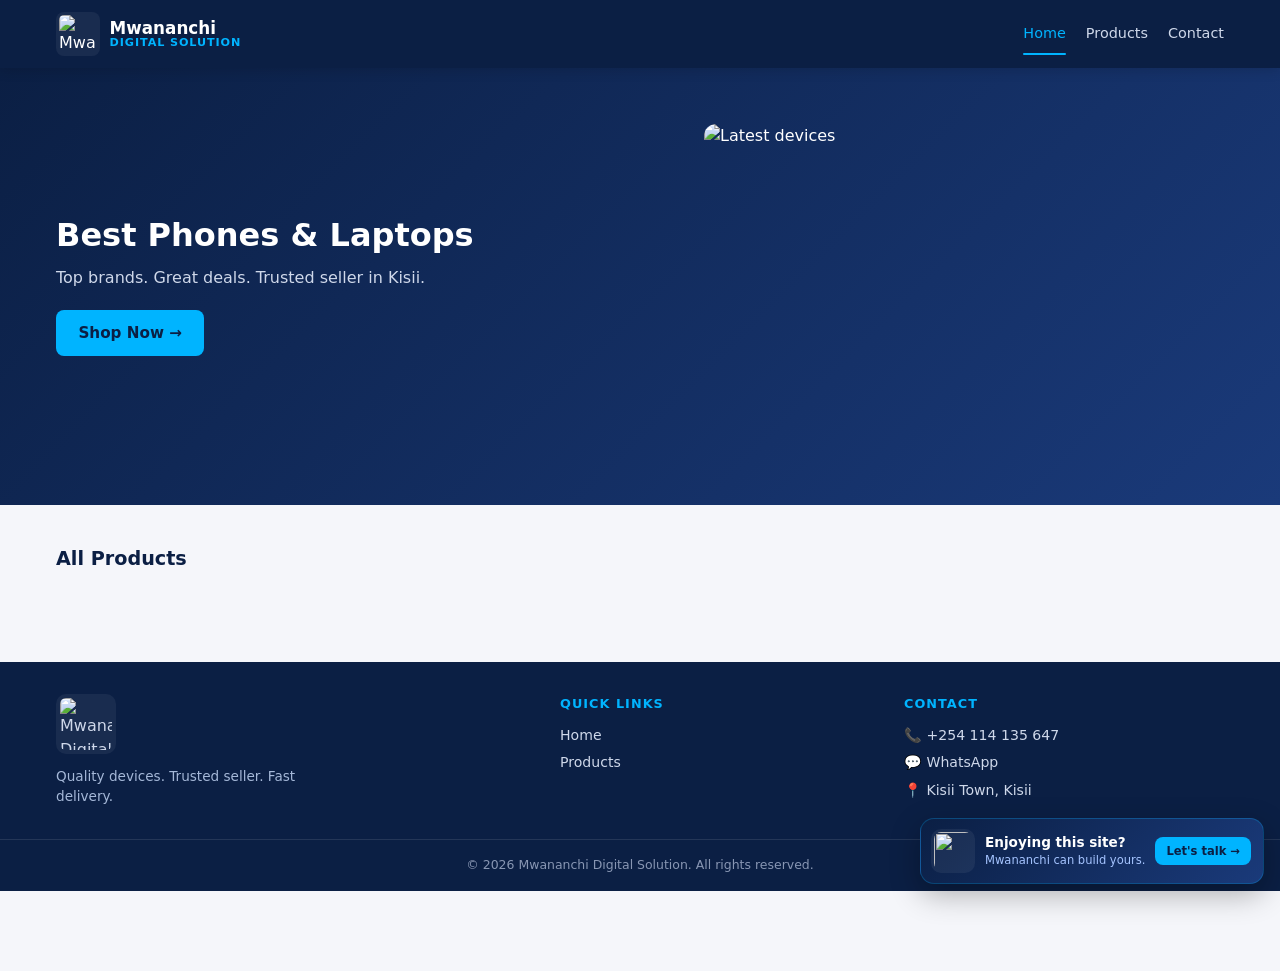
==== index.html @ bf208f30 "Initial commit: Complete project setup" ====
<!DOCTYPE html>
<html lang="en">
<head>
  <meta charset="UTF-8" />
  <meta name="viewport" content="width=device-width, initial-scale=1.0" />
  <title>Mwananchi Digital Solution — Phones & Laptops</title>
  <link rel="stylesheet" href="style.css" />
</head>
<body>

  <!-- ===== SITE HEADER ===== -->
  <header class="site-header">
    <div class="header-inner">
      <a href="index.html" class="brand">
        <img src="images/Mwananchi logo.png" alt="Mwananchi Digital Solution" class="brand-logo" />
        <div class="brand-text">
          <span class="brand-name">Mwananchi</span>
          <span class="brand-sub">Digital Solution</span>
        </div>
      </a>
      <nav class="site-nav">
        <a href="index.html" class="active">Home</a>
        <a href="index.html#products">Products</a>
        <a href="index.html#contact">Contact</a>
      </nav>
    </div>
  </header>

  <!-- ===== HERO BANNER ===== -->
  <section class="hero">
    <div class="hero-inner">
      <div class="hero-text">
        <h1>Best Phones &amp; Laptops</h1>
        <p>Top brands. Great deals. Trusted seller in Kisii.</p>
        <a href="#products" class="hero-btn">Shop Now →</a>
      </div>
      <div class="hero-image">
        <img src="https://images.unsplash.com/photo-1517336714731-489689fd1ca8?w=800&q=80" alt="Latest devices" />
      </div>
    </div>
  </section>

  <!-- ===== PRODUCT GRID ===== -->
  <main id="products">
    <h2 class="section-title">All Products</h2>
    <div id="product-grid"></div>
  </main>

  <!-- ===== FOOTER ===== -->
  <footer id="contact" class="site-footer">
    <div class="footer-inner">
      <div class="footer-brand">
        <img src="images/mwananchi logo.png" alt="Mwananchi Digital Solution" class="footer-logo" />
        <p>Quality devices. Trusted seller. Fast delivery.</p>
      </div>
      <div class="footer-col">
        <h4>Quick Links</h4>
        <a href="index.html">Home</a>
        <a href="index.html#products">Products</a>
      </div>
      <div class="footer-col">
        <h4>Contact</h4>
        <a href="tel:+254114135647">📞 +254 114 135 647</a>
        <a href="https://wa.me/254757287455" target="_blank" rel="noopener">💬 WhatsApp</a>
        <p>📍 Kisii Town, Kisii</p>
      </div>
    </div>
    <div class="footer-bottom">
      <p>© 2026 Mwananchi Digital Solution. All rights reserved.</p>
    </div>
  </footer>

  <!-- ===== MWANANCHI BADGE (bottom-right, floating) ===== -->
  <a href="https://wa.me/254712345678?text=Hi%20Mwananchi%20Digital%20Solution%2C%20I%27d%20like%20a%20website%20for%20my%20business."
     target="_blank" rel="noopener"
     class="mds-badge"
     aria-label="Mwananchi Digital Solution">
    <img src="images/mwananchi-logo.png" alt="" class="mds-logo" />
    <div class="mds-text">
      <strong>Enjoying this site?</strong>
      <span>Mwananchi can build yours.</span>
    </div>
    <span class="mds-cta">Let's talk →</span>
  </a>

  <script type="module" src="js/main.js"></script>
</body>
</html>
---- style.css ----
/* ==========================================================
   RESET & BASE
   ========================================================== */
* {
  box-sizing: border-box;
  margin: 0;
  padding: 0;
}

html { scroll-behavior: smooth; }

body {
  font-family: system-ui, -apple-system, "Segoe UI", Roboto, sans-serif;
  color: #222;
  line-height: 1.5;
  background: #f5f6fa;
  padding-bottom: 80px; /* room for the floating badge */
}

a { color: inherit; text-decoration: none; }
img { display: block; max-width: 100%; }

/* ==========================================================
   SITE HEADER (navy)
   ========================================================== */
.site-header {
  background: #0b1f44;
  color: #fff;
  position: sticky;
  top: 0;
  z-index: 100;
  box-shadow: 0 2px 12px rgba(0, 0, 0, 0.15);
}

.header-inner {
  max-width: 1200px;
  margin: 0 auto;
  padding: 0.75rem 1rem;
  display: flex;
  align-items: center;
  justify-content: space-between;
  gap: 1rem;
}

.brand {
  display: flex;
  align-items: center;
  gap: 0.6rem;
  color: #fff;
}

.brand-logo {
  width: 44px;
  height: 44px;
  border-radius: 8px;
  object-fit: contain;
  background: rgba(255, 255, 255, 0.06);
  padding: 3px;
}

.brand-text { display: flex; flex-direction: column; line-height: 1.1; }
.brand-name { font-weight: 800; font-size: 1.05rem; color: #fff; }
.brand-sub {
  font-size: 0.7rem;
  color: #00b4ff;
  letter-spacing: 0.08em;
  text-transform: uppercase;
  font-weight: 600;
}

.site-nav {
  display: flex;
  gap: 1.25rem;
  font-size: 0.9rem;
}

.site-nav a {
  color: #cfd8ea;
  padding: 0.4rem 0;
  transition: color 0.15s ease;
  position: relative;
}

.site-nav a:hover,
.site-nav a.active { color: #00b4ff; }

.site-nav a.active::after {
  content: "";
  position: absolute;
  left: 0; right: 0; bottom: -4px;
  height: 2px;
  background: #00b4ff;
  border-radius: 2px;
}

/* ==========================================================
   HERO BANNER
   ========================================================== */
.hero {
  background: linear-gradient(135deg, #0b1f44 0%, #1a3a7a 100%);
  color: #fff;
  overflow: hidden;
}

.hero-inner {
  max-width: 1200px;
  margin: 0 auto;
  padding: 2.5rem 1rem;
  display: grid;
  grid-template-columns: 1fr;
  gap: 1.5rem;
  align-items: center;
}

@media (min-width: 768px) {
  .hero-inner {
    grid-template-columns: 1.2fr 1fr;
    padding: 3.5rem 1rem;
  }
}

.hero-text h1 {
  font-size: 2rem;
  line-height: 1.15;
  margin-bottom: 0.75rem;
  color: #fff;
}

.hero-text h1 span { color: #00b4ff; }

.hero-text p {
  color: #cfd8ea;
  font-size: 1rem;
  margin-bottom: 1.25rem;
  max-width: 44ch;
}

.hero-btn {
  display: inline-block;
  background: #00b4ff;
  color: #0b1f44;
  padding: 0.75rem 1.4rem;
  border-radius: 8px;
  font-weight: 700;
  font-size: 0.95rem;
  transition: background 0.15s ease;
}

.hero-btn:hover { background: #33c5ff; }

.hero-image img {
  width: 100%;
  border-radius: 12px;
  aspect-ratio: 16 / 10;
  object-fit: cover;
}

@media (max-width: 767px) {
  .hero-image { display: none; }
  .hero-text h1 { font-size: 1.6rem; }
}

/* ==========================================================
   MAIN + SECTION TITLES
   ========================================================== */
main {
  max-width: 1200px;
  margin: 0 auto;
  padding: 1.5rem 1rem;
}

.section-title {
  font-size: 1.2rem;
  color: #0b1f44;
  margin: 1rem 0 1rem;
  font-weight: 700;
}

/* ==========================================================
   PRODUCT GRID
   ========================================================== */
#product-grid {
  display: grid;
  grid-template-columns: repeat(auto-fill, minmax(220px, 1fr));
  gap: 1rem;
}

.card {
  background: #fff;
  border-radius: 12px;
  padding: 0.75rem;
  color: inherit;
  box-shadow: 0 1px 3px rgba(0, 0, 0, 0.08);
  transition: transform 0.15s ease, box-shadow 0.15s ease;
  display: flex;
  flex-direction: column;
}

.card:hover {
  transform: translateY(-3px);
  box-shadow: 0 6px 16px rgba(0, 0, 0, 0.12);
}

.card img {
  width: 100%;
  border-radius: 8px;
  aspect-ratio: 1 / 1;
  object-fit: cover;
  background: #eee;
}

.card h3 { font-size: 1rem; margin: 0.6rem 0 0.25rem; color: #0b1f44; }
.card .specs { font-size: 0.8rem; color: #666; flex-grow: 1; }
.card .price {
  font-weight: 700;
  color: #0a7f5a;
  margin-top: 0.5rem;
  font-size: 1.05rem;
}

/* ==========================================================
   PRODUCT DETAIL
   ========================================================== */
.detail {
  display: grid;
  grid-template-columns: 1fr;
  gap: 1.5rem;
  max-width: 900px;
  margin: 2rem auto;
  padding: 1.5rem;
  background: #fff;
  border-radius: 12px;
  box-shadow: 0 1px 3px rgba(0, 0, 0, 0.08);
}

@media (min-width: 700px) {
  .detail { grid-template-columns: 1fr 1fr; }
}

.detail img {
  width: 100%;
  border-radius: 12px;
  aspect-ratio: 1 / 1;
  object-fit: cover;
  background: #eee;
}

.info h1 { font-size: 1.6rem; margin-bottom: 0.5rem; color: #0b1f44; }
.info .specs { color: #666; font-size: 0.95rem; }
.info .desc { margin: 0.75rem 0; color: #444; }
.info .price { font-size: 1.5rem; font-weight: 700; color: #0a7f5a; margin: 1rem 0; }

/* ==========================================================
   BUTTONS
   ========================================================== */
.actions { display: flex; flex-direction: column; gap: 0.5rem; margin: 1rem 0; }

.btn {
  display: block;
  text-align: center;
  padding: 0.75rem 1rem;
  border-radius: 8px;
  border: 1px solid #ccc;
  background: #fff;
  color: #222;
  font-weight: 600;
  cursor: pointer;
  font-size: 1rem;
  transition: opacity 0.15s ease;
}

.btn:hover { opacity: 0.85; }
.btn.whatsapp { background: #25d366; color: #fff; border-color: #25d366; }
.btn.maps { background: #1a73e8; color: #fff; border-color: #1a73e8; }

/* ==========================================================
   SELLER BOX
   ========================================================== */
.seller {
  margin-top: 1.5rem;
  padding-top: 1rem;
  border-top: 1px solid #eee;
}

.seller h3 {
  font-size: 0.85rem;
  text-transform: uppercase;
  letter-spacing: 0.05em;
  color: #888;
  margin-bottom: 0.5rem;
}

.seller p { margin-bottom: 0.25rem; font-size: 0.95rem; }

/* ==========================================================
   NOT FOUND
   ========================================================== */
.not-found { text-align: center; padding: 3rem 1rem; color: #666; }

/* ==========================================================
   FOOTER
   ========================================================== */
.site-footer {
  background: #0b1f44;
  color: #cfd8ea;
  margin-top: 3rem;
}

.footer-inner {
  max-width: 1200px;
  margin: 0 auto;
  padding: 2rem 1rem;
  display: grid;
  grid-template-columns: 1fr;
  gap: 1.5rem;
}

@media (min-width: 640px) {
  .footer-inner { grid-template-columns: 1.5fr 1fr 1fr; }
}

.footer-logo {
  width: 60px;
  height: 60px;
  border-radius: 10px;
  object-fit: contain;
  background: rgba(255, 255, 255, 0.06);
  padding: 4px;
  margin-bottom: 0.75rem;
}

.footer-brand p { font-size: 0.85rem; color: #a5b8d8; max-width: 30ch; }

.footer-col h4 {
  font-size: 0.8rem;
  text-transform: uppercase;
  letter-spacing: 0.08em;
  color: #00b4ff;
  margin-bottom: 0.75rem;
}

.footer-col a,
.footer-col p {
  display: block;
  font-size: 0.88rem;
  color: #cfd8ea;
  margin-bottom: 0.4rem;
  transition: color 0.15s ease;
}

.footer-col a:hover { color: #00b4ff; }

.footer-bottom {
  border-top: 1px solid rgba(255, 255, 255, 0.1);
  text-align: center;
  padding: 1rem;
  font-size: 0.78rem;
  color: #8896b3;
}

/* ==========================================================
   MWANANCHI FLOATING BADGE
   ========================================================== */
.mds-badge {
  position: fixed;
  right: 16px;
  bottom: 16px;
  display: flex;
  align-items: center;
  gap: 10px;
  max-width: 360px;
  padding: 10px 12px 10px 10px;
  background: linear-gradient(135deg, #0b1f44 0%, #1a3a7a 100%);
  color: #fff;
  border-radius: 14px;
  box-shadow: 0 10px 30px rgba(0, 0, 0, 0.3);
  z-index: 9999;
  transition: transform 0.2s ease, box-shadow 0.2s ease;
  font-size: 0.85rem;
  line-height: 1.3;
  border: 1px solid rgba(0, 180, 255, 0.25);
}

.mds-badge:hover {
  transform: translateY(-2px);
  box-shadow: 0 16px 40px rgba(0, 0, 0, 0.4);
}

.mds-logo {
  width: 44px;
  height: 44px;
  border-radius: 10px;
  object-fit: contain;
  background: rgba(255, 255, 255, 0.06);
  flex-shrink: 0;
  padding: 3px;
}

.mds-text { display: flex; flex-direction: column; gap: 2px; min-width: 0; }
.mds-text strong { font-size: 0.85rem; color: #fff; }
.mds-text span { font-size: 0.72rem; color: #a5c4ff; }

.mds-cta {
  margin-left: auto;
  padding: 7px 11px;
  background: #00b4ff;
  color: #0b1f44;
  border-radius: 8px;
  font-weight: 700;
  font-size: 0.72rem;
  white-space: nowrap;
  flex-shrink: 0;
  transition: background 0.15s ease;
}

.mds-badge:hover .mds-cta { background: #33c5ff; }

@media (max-width: 480px) {
  .mds-badge {
    padding: 8px;
    gap: 0;
    max-width: none;
    border-radius: 50%;
  }
  .mds-text, .mds-cta { display: none; }
  .mds-logo { width: 48px; height: 48px; border-radius: 50%; background: transparent; padding: 0; }
}

/* ==========================================================
   MOBILE NAV TWEAKS
   ========================================================== */
@media (max-width: 560px) {
  .site-nav { gap: 0.75rem; font-size: 0.82rem; }
  .brand-name { font-size: 0.95rem; }
  .brand-sub { font-size: 0.62rem; }
  .header-inner { padding: 0.6rem 0.75rem; }
}
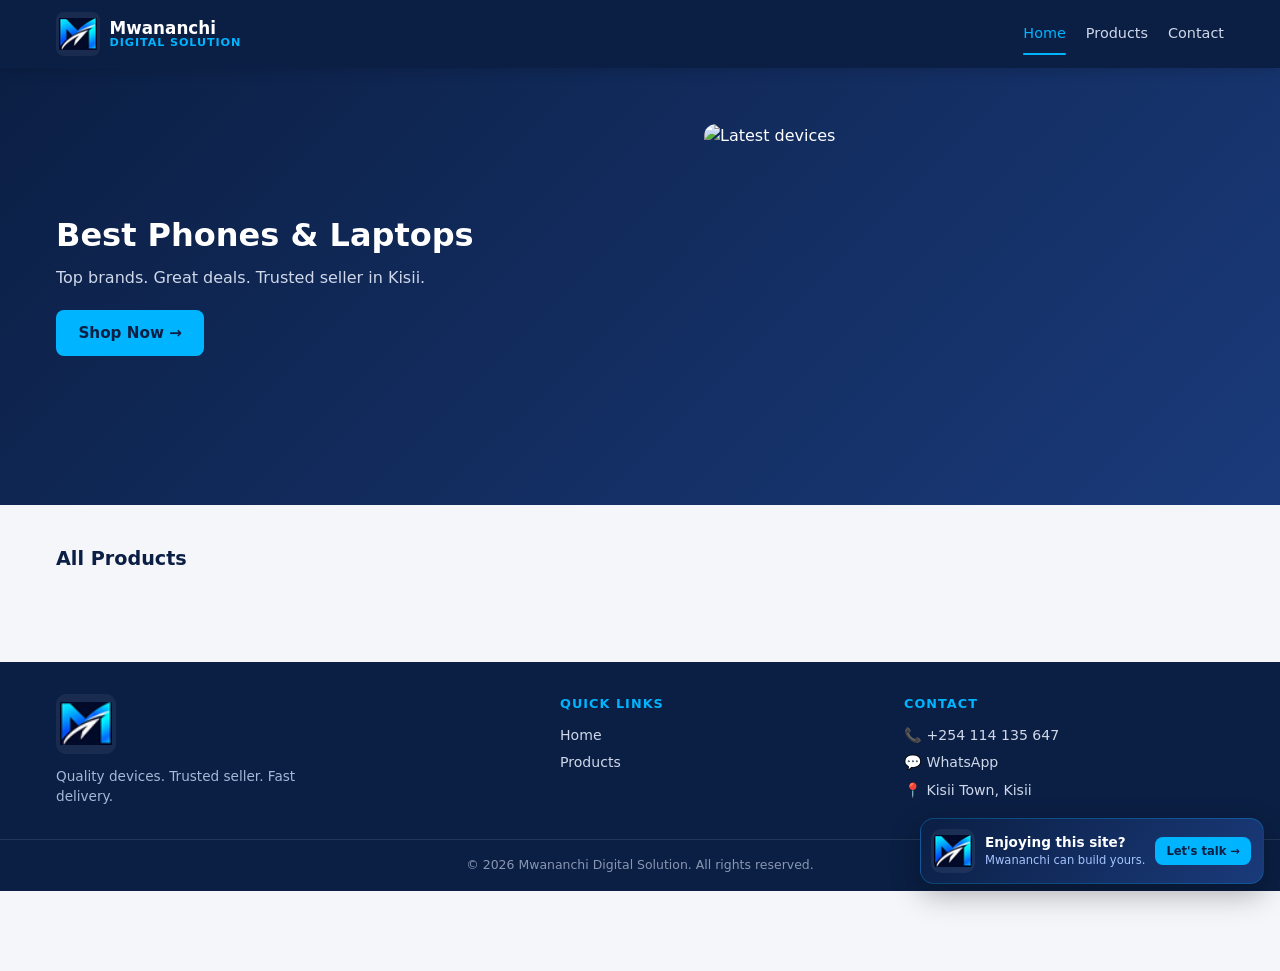
==== commit 0f1d1956: "Update logo to mark-only version" ====
--- a/index.html
+++ b/index.html
@@ -12,7 +12,7 @@
   <header class="site-header">
     <div class="header-inner">
       <a href="index.html" class="brand">
-        <img src="images/Mwananchi logo.png" alt="Mwananchi Digital Solution" class="brand-logo" />
+        <img src="images/mwananchi-logo.png" alt="Mwananchi Digital Solution" class="brand-logo" />
         <div class="brand-text">
           <span class="brand-name">Mwananchi</span>
           <span class="brand-sub">Digital Solution</span>
@@ -50,7 +50,7 @@
   <footer id="contact" class="site-footer">
     <div class="footer-inner">
       <div class="footer-brand">
-        <img src="images/mwananchi logo.png" alt="Mwananchi Digital Solution" class="footer-logo" />
+        <img src="images/mwananchi-logo.png" alt="Mwananchi Digital Solution" class="footer-logo" />
         <p>Quality devices. Trusted seller. Fast delivery.</p>
       </div>
       <div class="footer-col">
